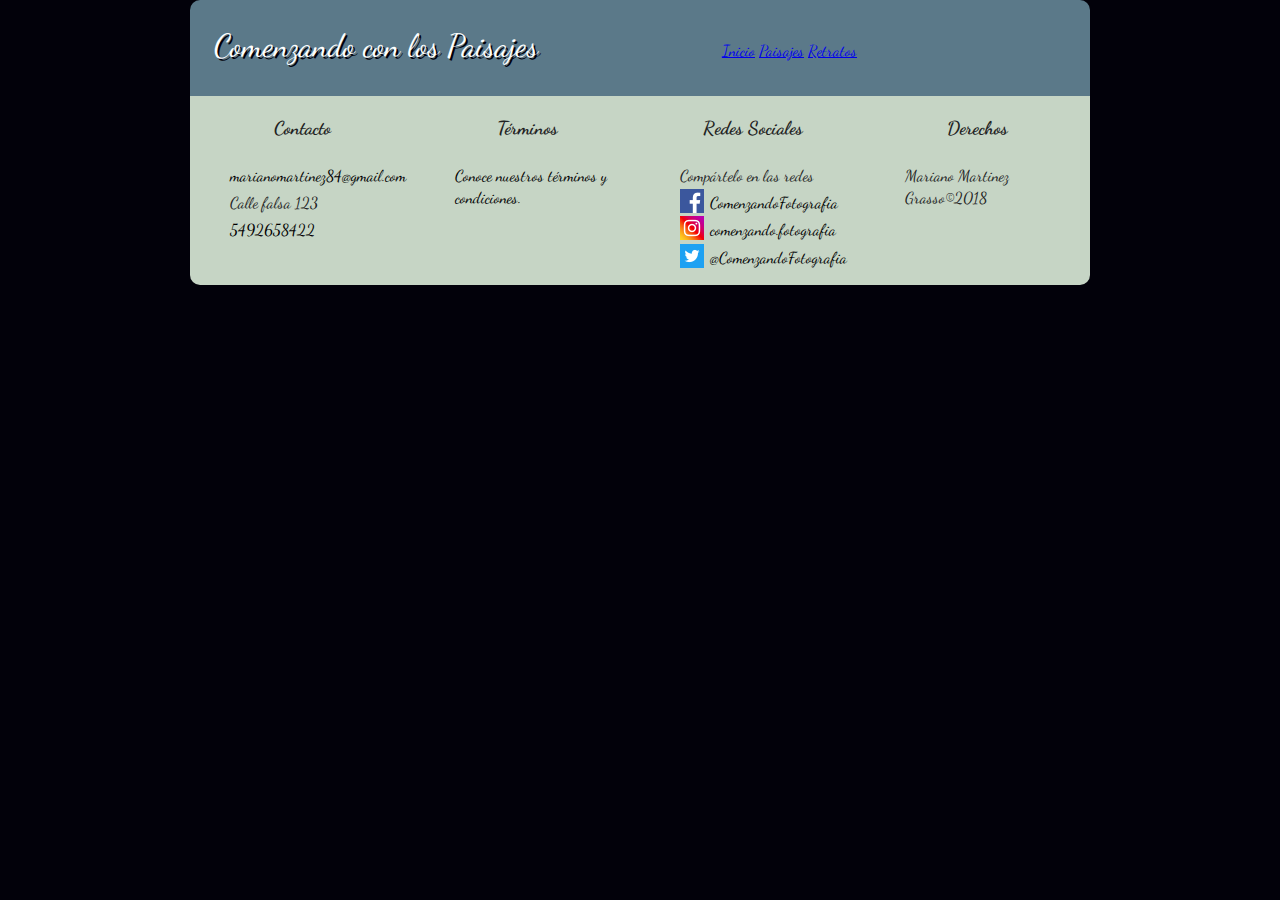
==== paisajes.html @ dcc31304 "Agrego la estructura de las seciones retratos y paisajes y conecto el menu de navegacion" ====
<!doctype html>
<html class="no-js" lang="">
    <head>
        <meta charset="utf-8">
        <meta http-equiv="x-ua-compatible" content="ie=edge">
        <title>Comenzando con los Paisajes</title>
        <meta name="description" content="">
        <meta name="viewport" content="width=device-width, initial-scale=1">

        <link rel="manifest" href="site.webmanifest">
        <link rel="apple-touch-icon" href="icon.png">
        <!-- Font hosted by google -->
        <link rel="stylesheet" href="https://fonts.googleapis.com/css?family=Dancing+Script">
        <!-- My Custom style rules -->
        <link rel="stylesheet" href="css/normalize.css">
        <link rel="stylesheet" href="css/main.css">

    </head>
    <body>
        <!--[if lte IE 9]>
            <p class="browserupgrade">You are using an <strong>outdated</strong> browser. Please <a href="https://browsehappy.com/">upgrade your browser</a> to improve your experience and security.</p>
        <![endif]-->

        <div id="contenido">

            <header>
                <div class="header-content">
                    <div class="menu-col-1">Comenzando con los Paisajes</div>
                    <div class="menu-col-2" ><a class="menu-link" href="index.html">Inicio</a></div>
                    <div class="menu-col-3"><a class="menu-link" href="paisajes.html">Paisajes</a></div>
                    <div class="menu-col-4"><a class="menu-link" href="retratos.html">Retratos</a></div>
                </div>
            </header>


            <section>

            </section>



            <footer>
                <div class="footer-content">
                    <div class="foot-col">
                        <h3><b>Contacto</b></h3>
                        <ul>
                            <li><a class="footer-link" href="mailto:marianomartinez84@gmail.com">marianomartinez84@gmail.com</a> </li>
                            <li>Calle falsa 123</li>
                            <li><a class="footer-link" href="tel:5492658422">5492658422</a></li>
                        </ul>
                    </div>
                    <div class="foot-col">
                        <h3><b>Términos</b></h3>
                        <ul>
                            <li><a class="footer-link" href="#">Conoce nuestros términos y condiciones.</a></li>
                        </ul>
                    </div>
                    <div class="foot-col">
                        <h3><b>Redes Sociales</b></h3>
                        <ul>
                            <li>Compártelo en las redes</li>
                            <li class="facebook-icon"><a class="footer-link" target="_blank" href="https://www.facebook.com/ComenzandoFotografia">ComenzandoFotografia</a></li>
                            <li class="instagram-icon"><a class="footer-link" target="_blank" href="https://www.instagram.com/comenzando.fotografia/">comenzando.fotografia</a></li>
                            <li class="twitter-icon"><a class="footer-link" target="_blank" href="https://twitter.com/ComenzandoFotografia">@ComenzandoFotografia</a></li>
                        </ul>
                    </div>
                    <div class="foot-col">
                        <h3><b>Derechos</b></h3>
                        <ul>
                            <li>Mariano Martinez Grasso&copy;2018</li>
                        </ul>
                    </div>
                </div>
            </footer>

        </div>



        <script src="js/vendor/modernizr-3.5.0.min.js"></script>
        <script src="https://code.jquery.com/jquery-3.2.1.min.js" integrity="sha256-hwg4gsxgFZhOsEEamdOYGBf13FyQuiTwlAQgxVSNgt4=" crossorigin="anonymous"></script>
        <script>window.jQuery || document.write('<script src="js/vendor/jquery-3.2.1.min.js"><\/script>')</script>
        <script src="js/plugins.js"></script>
        <script src="js/main.js"></script>

        <!-- Google Analytics: change UA-XXXXX-Y to be your site's ID. -->
        <script>
            window.ga=function(){ga.q.push(arguments)};ga.q=[];ga.l=+new Date;
            ga('create','UA-XXXXX-Y','auto');ga('send','pageview')
        </script>
        <script src="https://www.google-analytics.com/analytics.js" async defer></script>
    </body>
</html>
---- css/main.css ----
html {
    background-color: #02010a;
    color: #222;
    font-family: "Dancing Script";
    font-size: 1em;
    line-height: 1.4;
}

#contenido {
    width: 900px;
    margin: auto;
}

header {
    background-color: #5b7989;
    height: 6em;
    border-radius: 10px 10px 0 0;
}

.header-content {
    width: 100%;
    padding: 1.5em;
    color: white;
}

.header-content .menu-col-1 {
    display: inline;
    font-size: 2em;
    text-shadow: 2px 2px #02010a;
    text-align: left;
    width: 50%;
    padding-right: 20%;
}

.header-content .menu-col-2{
    display: inline;
    width:10%;
}

.header-content .menu-col-3{
    display: inline;
    width:10%;
}

.header-content .menu-col-4{
    display: inline;
    width:10%;
}

.menu-link:hover,
.menu-link:active{
    text-decoration: none; /* Sin subrayado */
}

#central-img-container{
    background-color: #82c3a6;
    padding: 5%;
}

#central-img {
    margin: 0 auto;
    width: 100%;
}

#secondary-img-container{
    background-color: #d5c75f;
    padding: 2%;
    display: flex;
    align-items: center;
    justify-content: space-around;

}

.img-col-1{
    /* https://github.com/philipwalton/flexbugs/issues/225 */
    width: 100%; /* Workaround para que funcione flex con imagenes en chrome */
    height: 100%;
    min-width: 0;
    margin-right: 10px;
    border: 2px solid;
    -webkit-flex: 1; /* Safari 6.1+ */
    -ms-flex: 1; /* IE 10 */
    flex: 1;
}

.img-col-1:hover{
    transform:rotate(10deg);
    transition-duration: 1s;
}


.img-col-2{
    /* https://github.com/philipwalton/flexbugs/issues/225 */
    width: 100%; /* Workaround para que funcione flex con imagenes en chrome */
    height: 100%;
    min-width: 0;
    margin-left: 10px;
    border: 2px solid;
    -webkit-flex: 1; /* Safari 6.1+ */
    -ms-flex: 1; /* IE 10 */
    flex: 1;
}

.img-col-2:hover{
    box-shadow: 2px 2px #82c3a6; /* Sombra */
    transform:translate(20px, -5px);
    transition-duration: 1s;
}

.img-link{
    text-align: center;
}

footer{
    background-color: #C6d5c5;
    border-radius: 0 0 10px 10px;
}

.footer-link{
    text-decoration: none;
    color: black;
}

.footer-content{
    display: flex;
    flex-wrap: nowrap;
}

.footer-content .foot-col{
    flex: 1;
    text-align: center;
}

.footer-content .foot-col > ul{
    text-align: left;
}

.footer-content .foot-col > ul > li{
    list-style: none;
    padding-top: 5px;
}

/* Redes sociales */
.facebook-icon{
    background-image: url("../img/facebook.png");
    background-position: left center;
    background-repeat: no-repeat;
    padding-left: 30px;
}

.instagram-icon{
    background-image: url("../img/instagram.png");
    background-position: left center;
    background-repeat: no-repeat;
    padding-left: 30px;
}

.twitter-icon{
    background-image: url("../img/twitter.png");
    background-position: left center;
    background-repeat: no-repeat;
    padding-left: 30px;
}

/* Media queries responsive para dispositivos móviles ( < 900px )*/
@media (max-width: 899px){
    #contenido{
        width:100%;
    }

    /* Margenes y alineacion general en header*/
    .header-content{
        padding: 0;
        text-align: center;
    }

    /* Titulo de la seccion */
    .header-content .menu-col-1 {
        display: block;
        width: 100%;
        padding: 2%;
    }

    /* Menu */
    .header-content .menu-col-2{
        display: inline;
        width:33%;
    }

    .header-content .menu-col-3{
        display: inline;
        width:33%;
    }

    .header-content .menu-col-4{
        display: inline;
        width:33%;
    }

    /* Imagenes,en 1 columna en lugar de dos */

    #secondary-img-container {
        display: block;
    }

    .img-col-1{
        width:80%;
        margin: 5%;
    }

    .img-col-2{
        width:80%;
        margin: 5%;
    }

    .footer-content,
    .foot-col{
        display: block;
        width:100%;
    }

}
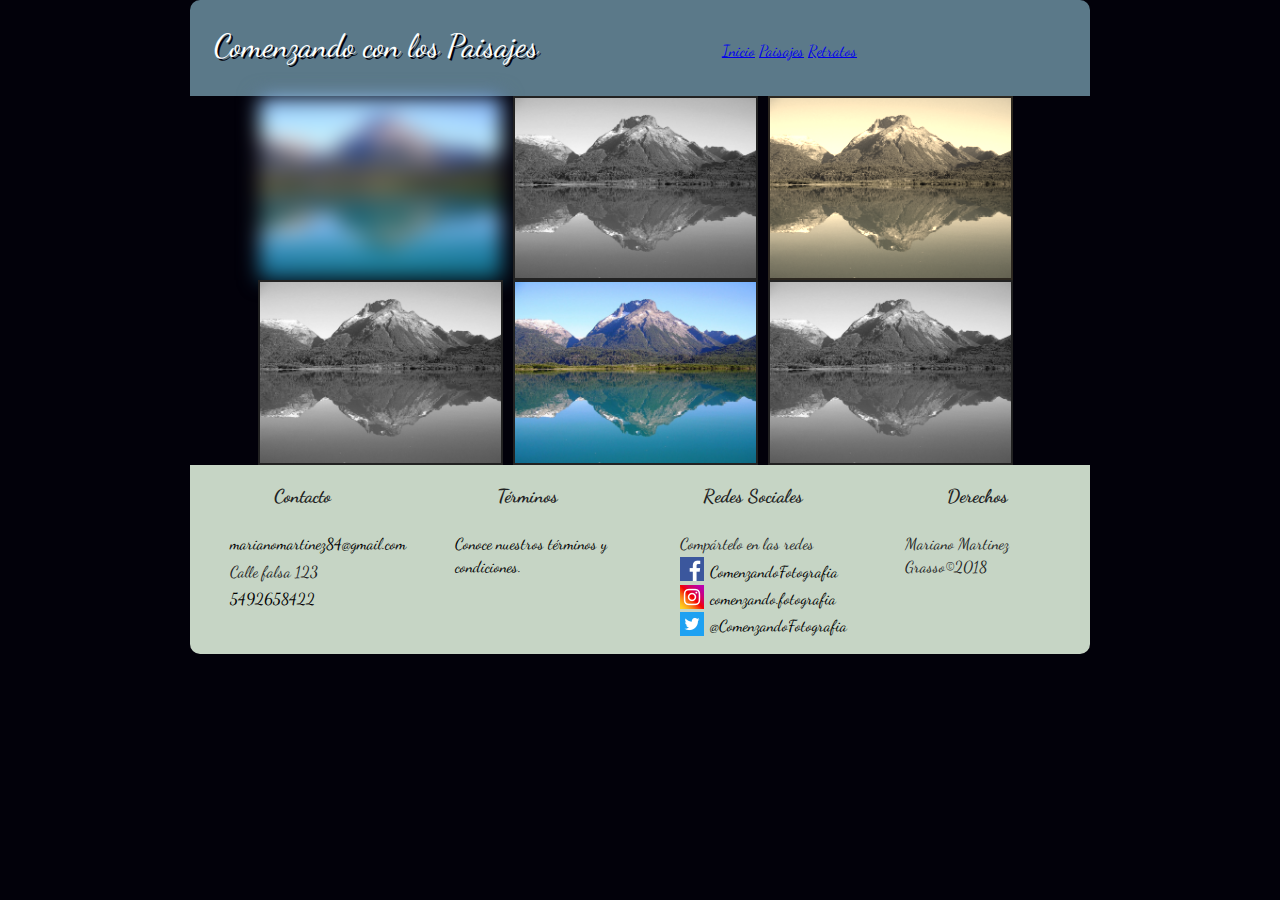
==== commit ae2c1628: "Implemento la seccion paisajes y el css apra la galeria" ====
--- a/paisajes.html
+++ b/paisajes.html
@@ -14,7 +14,7 @@
         <!-- My Custom style rules -->
         <link rel="stylesheet" href="css/normalize.css">
         <link rel="stylesheet" href="css/main.css">
-
+        <link rel="stylesheet" href="css/galeria.css">
     </head>
     <body>
         <!--[if lte IE 9]>
@@ -34,7 +34,16 @@
 
 
             <section>
-
+                <div class="galery-row">
+                    <img class="galery-col-1 img-blur" src="img/img1.jpg">
+                    <img class="galery-col-2 img-grayscale" src="img/img1.jpg">
+                    <img class="galery-col-3 img-sepia" src="img/img1.jpg">
+                </div>
+                <div class="galery-row">
+                    <img class="galery-col-1 img-grayscale" src="img/img1.jpg">
+                    <img class="galery-col-2" src="img/img1.jpg">
+                    <img class="galery-col-3 img-grayscale" src="img/img1.jpg">
+                </div>
             </section>
 
 
--- a/css/galeria.css
+++ b/css/galeria.css
@@ -0,0 +1,57 @@
+/* Patron tipo layout shifter implementado con flex y width porcentuales */
+.galery-row {
+    margin: 0 auto;
+    width: 85%;
+    display: flex;
+    flex-flow: row wrap;
+}
+
+.galery-col-1,
+.galery-col-2,
+.galery-col-3 {
+    width: 100%; /* Workaround para que funcione flex con imagenes en chrome */
+    height: 100%;
+    min-width: 0;
+    margin-right: 10px;
+    border: 2px solid;
+    -webkit-flex: 1; /* Safari 6.1+ */
+    -ms-flex: 1; /* IE 10 */
+    flex: 1;
+}
+
+/* Efectos / Filtros */
+.img-blur {
+    -webkit-filter: blur(10px);
+    filter: blur(10px)
+}
+
+.img-grayscale {
+    -webkit-filter: grayscale(100%);
+    filter: grayscale(100%);
+}
+
+.img-sepia {
+    -webkit-filter: sepia(90%);
+    filter: sepia(90%);
+}
+
+/* Media queries responsive para dispositivos móviles ( < 900px )*/
+@media (max-width: 899px){
+
+    /* Imagenes,en 1 columna en lugar de tres */
+
+    .galery-row {
+        display: block;
+        width:100%;
+    }
+
+    .galery-col-1
+    .galery-col-2
+    .galery-col-3 {
+        display: block;
+        width:80%;
+        margin: 5%;
+    }
+
+}
+
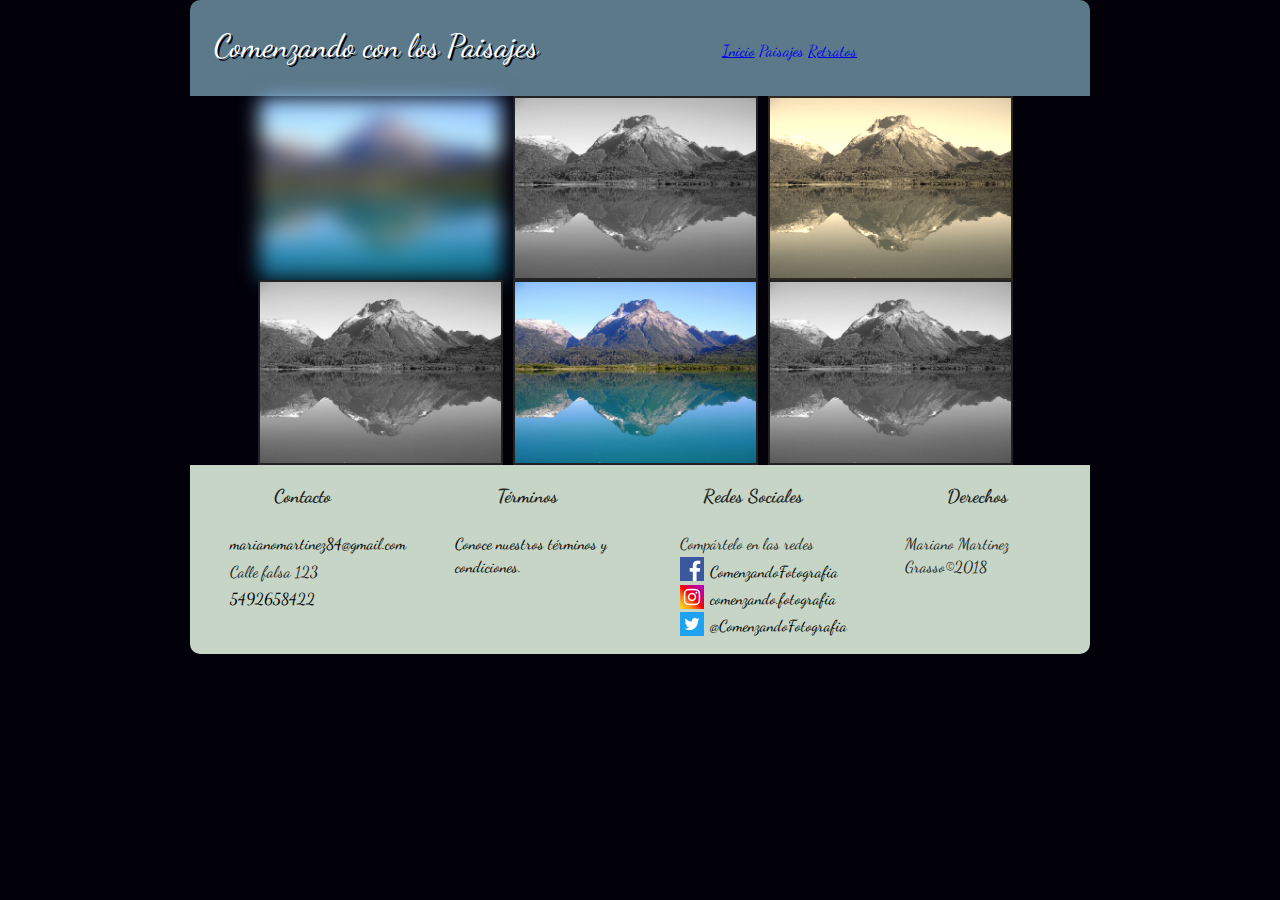
==== commit ed5b9ba6: "Algunas correcciones de UI" ====
--- a/paisajes.html
+++ b/paisajes.html
@@ -27,7 +27,7 @@
                 <div class="header-content">
                     <div class="menu-col-1">Comenzando con los Paisajes</div>
                     <div class="menu-col-2" ><a class="menu-link" href="index.html">Inicio</a></div>
-                    <div class="menu-col-3"><a class="menu-link" href="paisajes.html">Paisajes</a></div>
+                    <div class="menu-col-3"><a class="menu-link menu-selected" href="paisajes.html">Paisajes</a></div>
                     <div class="menu-col-4"><a class="menu-link" href="retratos.html">Retratos</a></div>
                 </div>
             </header>
--- a/css/main.css
+++ b/css/main.css
@@ -1,3 +1,5 @@
+
+/* General */
 html {
     background-color: #02010a;
     color: #222;
@@ -11,6 +13,7 @@
     margin: auto;
 }
 
+/* Header y Menues */
 header {
     background-color: #5b7989;
     height: 6em;
@@ -52,6 +55,11 @@
     text-decoration: none; /* Sin subrayado */
 }
 
+.menu-selected{
+    text-decoration: none!important;
+}
+
+/* Imagen princiapal */
 #central-img-container{
     background-color: #82c3a6;
     padding: 5%;
@@ -62,6 +70,7 @@
     width: 100%;
 }
 
+/* Imagenes secundarias */
 #secondary-img-container{
     background-color: #d5c75f;
     padding: 2%;
@@ -111,6 +120,7 @@
     text-align: center;
 }
 
+/* Footer */
 footer{
     background-color: #C6d5c5;
     border-radius: 0 0 10px 10px;
